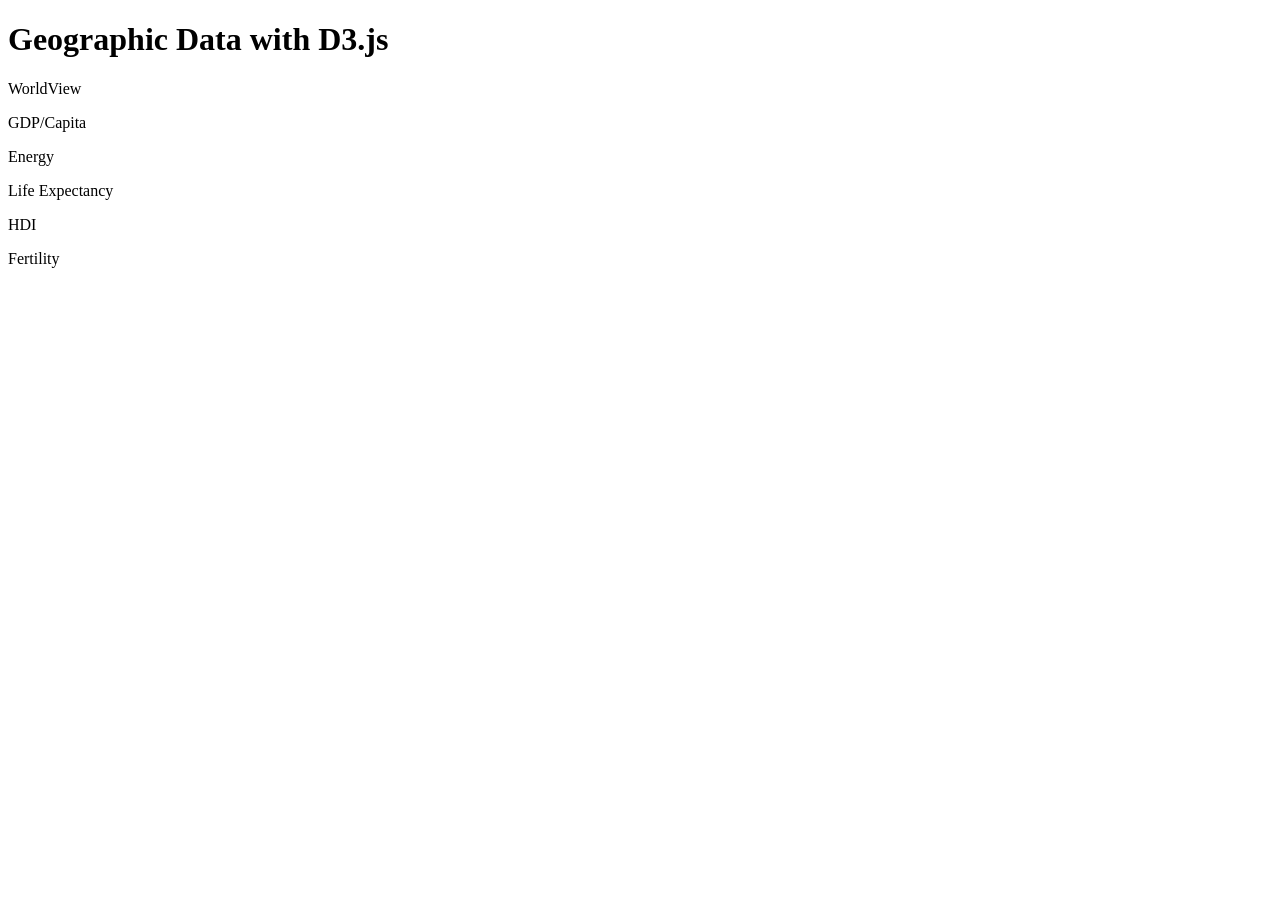
==== MappedD3/index.html @ 1258af02 "First commit" ====
<!DOCTYPE html>
<html>

  <head>
    <meta charset="utf-8">
    <meta name="viewport" content="width=device-width, height=device-height, initial-scale=1.0, maximum-scale=1.0, user-scalable=no">
    <meta name="description" content="Global data">
    <link rel="stylesheet" href="/Peacemap/style/style.css">
    <title>Global D3</title>
  </head>

  <body>



    <header>
      <h1>Geographic Data with D3.js</h1>
      <div id="button1" class="button" onclick="choropleth();">
        <p>WorldView</p></div>
      <div id="button2" class="button" onclick="choropleth(gdpSearch);">
        <p>GDP/Capita</p></div>
      <div id="button3" class="button" onclick="choropleth(ecSearch);">
        <p>Energy</p></div>
      <div id="button4" class="button" onclick="choropleth(leabSearch);">
        <p>Life Expectancy</p></div>
      <div id="button5" class="button" onclick="choropleth(hdiSearch);">
        <p>HDI</p></div>
      <div id="button6" class="button" onclick="choropleth(frSearch);">
        <p>Fertility</p></div>
    </header>


    <div id="MapContainer"></div>

    
    <div id="DataContainer"></div>

    <script type="text/javascript" src="/Peacemap/js/libs/D3.js"></script>
    <script type="text/javascript" src="/Peacemap/js/libs/jQuery.js"></script>
    <script type="text/javascript" src="/Peacemap/js/DataGenerator.js"></script>
    <script type="text/javascript" src="/Peacemap/js/MapGenerator.js"></script>

    <footer></footer>


  </body>

</html>
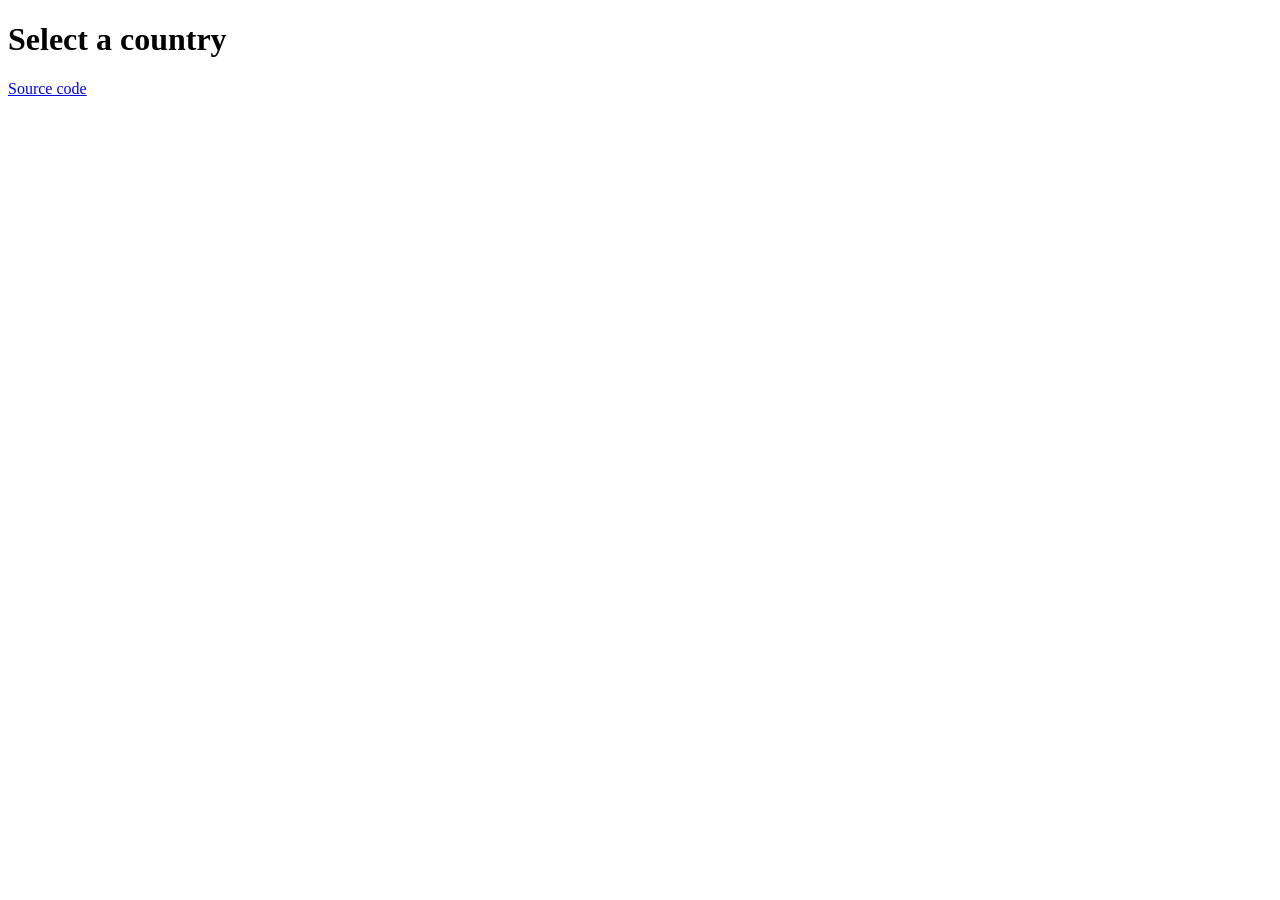
==== commit bd2f4443: "Update index.html" ====
--- a/MappedD3/index.html
+++ b/MappedD3/index.html
@@ -14,19 +14,7 @@
 
 
     <header>
-      <h1>Geographic Data with D3.js</h1>
-      <div id="button1" class="button" onclick="choropleth();">
-        <p>WorldView</p></div>
-      <div id="button2" class="button" onclick="choropleth(gdpSearch);">
-        <p>GDP/Capita</p></div>
-      <div id="button3" class="button" onclick="choropleth(ecSearch);">
-        <p>Energy</p></div>
-      <div id="button4" class="button" onclick="choropleth(leabSearch);">
-        <p>Life Expectancy</p></div>
-      <div id="button5" class="button" onclick="choropleth(hdiSearch);">
-        <p>HDI</p></div>
-      <div id="button6" class="button" onclick="choropleth(frSearch);">
-        <p>Fertility</p></div>
+      <h1>Select a country</h1>
     </header>
 
 
@@ -40,9 +28,9 @@
     <script type="text/javascript" src="/Peacemap/js/DataGenerator.js"></script>
     <script type="text/javascript" src="/Peacemap/js/MapGenerator.js"></script>
 
-    <footer></footer>
+    <footer><a href="https://github.com/loganwatchorn/MappedD3">Source code</a></footer>
 
 
   </body>
 
-</html>+</html>
